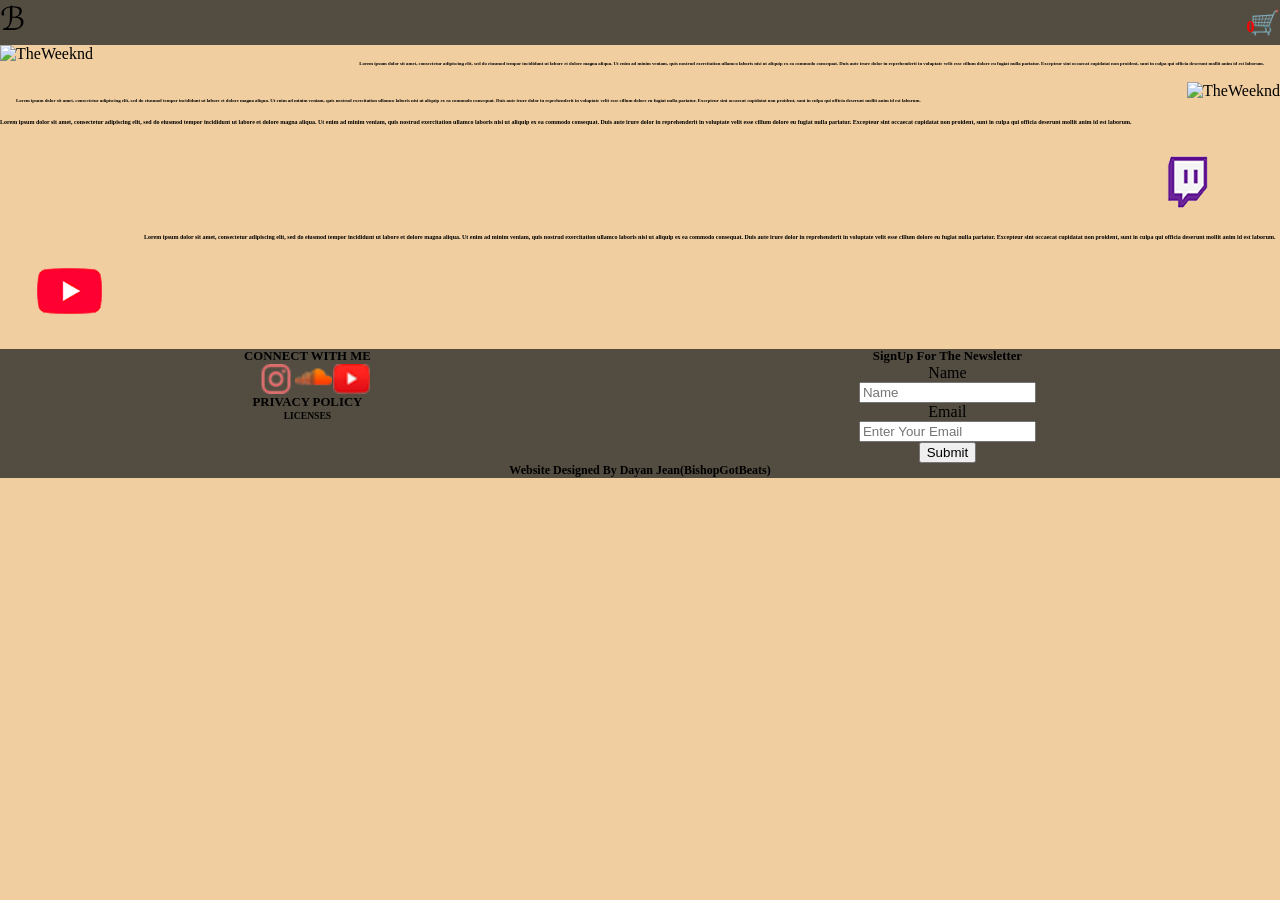
==== About Me.html @ 42acc10d "BishopGotBeats04.06.26" ====
<!DOCTYPE html>
<html>
<head>
    <title>BishopGotBeats</title>
    <meta name="viewport" content="width=device-width initial-scale=1.0">
    <link rel="stylesheet" href="BishopGotBeats.css">
</head>
<header>
    <div id="Logo" style="font-size: 2rem; cursor: pointer;"  onclick="window.location.href='StripeSoundsBeatz.html'"> &#x212C;</a></div>
    <div id="CartContainer" style="margin-top: 1vh;">
        <div id="Cart">&#x1F6D2;</div>
        <h1 id="CartQuantity">0</h1>
    </div>
</header>
<body>
    <div id="CartPopUpContainer">
        <div id="CartPopUp">
            <div id ="CloseModal" class="CloseButton" onclick= "closeModal()" style="margin-left: 60vw;" >×</div>
            <div id="CartInformation">
                <ul id="CartItems">
                 <!-- Cart Products Will Be Dynamically Loaded -->
                </ul>
                <p>Total: $<span id="CartTotal">0</span></p>
                <button id="BuyButton">Buy Now</button>
            </div>
        </div>
    </div>
    <section id="Biography">
        <picture>
                <source srcset="TheWeekndPhone.jpg" media="(width < 400px)">
                <source srcset="TheWeekndTablet.jpg" media="(width < 700px)">
                <source srcset="TheWeekndDesktop.jpg" media="(width > 700px)">
                <img src="TheWeekndDesktop.jpg" style="width: 50vw;" alt="TheWeeknd">
        </picture>
        <div id="BiographyText">
            <h1> Lorem ipsum dolor sit amet, consectetur adipiscing elit, 
                sed do eiusmod tempor incididunt ut labore et dolore magna aliqua. 
                Ut enim ad minim veniam, quis nostrud exercitation ullamco laboris 
                nisi ut aliquip ex ea commodo consequat. Duis aute irure dolor in 
                reprehenderit in voluptate velit esse cillum dolore eu fugiat nulla
                pariatur. Excepteur sint occaecat cupidatat non proident, sunt in 
                culpa qui officia deserunt mollit anim id est laborum.            
            </h1>
        </div>
    </section>
    <section id="Biography">
        <div id="BiographyText">
            <h1> Lorem ipsum dolor sit amet, consectetur adipiscing elit, 
                sed do eiusmod tempor incididunt ut labore et dolore magna aliqua. 
                Ut enim ad minim veniam, quis nostrud exercitation ullamco laboris 
                nisi ut aliquip ex ea commodo consequat. Duis aute irure dolor in 
                reprehenderit in voluptate velit esse cillum dolore eu fugiat nulla
                pariatur. Excepteur sint occaecat cupidatat non proident, sunt in 
                culpa qui officia deserunt mollit anim id est laborum.            
            </h1>
        </div>
        <picture>
                <source srcset="TheWeekndPhone.jpg" media="(width < 400px)">
                <source srcset="TheWeekndTablet.jpg" media="(width < 700px)">
                <source srcset="TheWeekndDesktop.jpg" media="(width > 700px)">
                <img src="TheWeekndDesktop.jpg" style="width: 50vw;" alt="TheWeeknd">
        </picture>
    </section>
    <section class="OtherOnlinePlatforms">
    <!-- <span id="AboutTwitchLiveStream"> </span> --> 
       <div class="SocialsTakeAction">
            <h1> Lorem ipsum dolor sit amet, consectetur adipiscing elit, 
                sed do eiusmod tempor incididunt ut labore et dolore magna aliqua. 
                Ut enim ad minim veniam, quis nostrud exercitation ullamco laboris 
                nisi ut aliquip ex ea commodo consequat. Duis aute irure dolor in 
                reprehenderit in voluptate velit esse cillum dolore eu fugiat nulla
                pariatur. Excepteur sint occaecat cupidatat non proident, sunt in 
                culpa qui officia deserunt mollit anim id est laborum.            
            </h1>
        </div>
        <a href="https://www.twitch.tv/stripesounds"> 
            <picture>
            <source srcset="\TwitchLogo114x114.png" width="114px" height="114px" media="(min-width: 360px)">
            <source srcset="\TwitchLogo320x192.png" width="320px" height="192px" media="(min-width: 810px)">
            <source srcset="\TwitchLogo500x120.png" width="500px" height="120px" media="(min-width: 1280px)">
            <img src="\TwitchLogo500x120.png" alt="StripeSoundsBeatz">
            </picture>
        </a>
    </section>
    <section class="OtherOnlinePlatforms">
        <a href="https://www.youtube.com/@StripeSoundsBeatz/"> 
            <picture>
            <source srcset="\YoutubeLogo114x144.png" media="(min-width: 360px)">
            <source srcset="\YoutubeLogo320x192.png" media="(min-width: 810px)">
            <source srcset="\YoutubeLogo500x120.png" media="(min-width: 1280px)">
            <img src="\YoutubeLogo500x120.png" alt="StripeSoundsBeatz">
        </picture>
        </a>
        <div class="SocialsTakeAction">
            <h1> Lorem ipsum dolor sit amet, consectetur adipiscing elit, 
                sed do eiusmod tempor incididunt ut labore et dolore magna aliqua. 
                Ut enim ad minim veniam, quis nostrud exercitation ullamco laboris 
                nisi ut aliquip ex ea commodo consequat. Duis aute irure dolor in 
                reprehenderit in voluptate velit esse cillum dolore eu fugiat nulla
                pariatur. Excepteur sint occaecat cupidatat non proident, sunt in 
                culpa qui officia deserunt mollit anim id est laborum.            
            </h1>
        </div>
    </section>
    <script src="Modals.js"></script>
    <script src="MusicPlayer.js"></script>
    <script src="MusicPlaylist.js"></script>
    <script src="Cart.js"></script>
</body>
<footer>
    <div id="Container" style="display: flex; text-align: center; justify-content: space-around;">
        <div id="SocialMediaIconsWOthers">
        <h1> CONNECT WITH ME</h1>
            <div style="display: flex; justify-content: space-evenly;">
                <a href="https://www.instagram.com/stripesoundsbeatz/"> 
                <picture>
                    <source srcset="InstagramLogo25x20.png" media="(min-width: 360px)">
                    <source srcset="InstagramLogo810x1080.png" width="500vw" height="500vh" media="(min-width: 810px)">
                    <source srcset="InstagramLogo1280x720" width="500vw" height="500vh" media="(min-width: 1280px)">
                    <img src="InstagramLogo1280x720" style="width: 150%;" alt="InstagramLogo1280x720">
                </picture>
                </a>
                <a href="https://soundcloud.com/STRIPESOUNDS"> 
                <picture>
                    <source srcset="SoundCloudLogo25x20.png" media="(min-width: 360px)">
                    <source srcset="SoundCloudLogo810x1080.png" width="500vw" height="500vh" media="(min-width: 810px)">
                    <source srcset="SoundCloudLogo1280x720" width="500vw" height="500vh" media="(min-width: 1280px)">
                    <img src="SoundCloudLogo1280x720" style="width: 150%;" alt="SoundCloudLogo1280x720">
                </picture>
                </a>
                <a href="https://www.youtube.com/@StripeSoundsBeatz/"> 
                <picture> 
                    <source srcset="YTFooterLogo25x20.png" media="(min-width: 360px)">
                    <source srcset="YTFooterLogo810x1080.png" width="500vw" height="500vh" media="(min-width: 810px)">
                    <source srcset="YTFooterLogo1280x720.png" width="500vw" height="500vh" media="(min-width: 1280px)">
                    <img src="YTFooterLogo1280x720.png" style="width: 150%;" alt="YTFooterLogo1280x720">
                </picture>
                </a>
            </div>
            <div id="Privacy&Licenses" style="font-size: 0.4rem;">
                <h1>PRIVACY POLICY</h1>
                <h2>LICENSES</h2>
            </div>    
        </div>
        <div id="NewsLetterSignup">
            <h1> SignUp For The Newsletter </h1>
            <label for="Name"> Name</label>
            <br>
            <input type="text" name="Name" placeholder="Name">
            <br>
            <label for="Email"> Email</label>
            <br>
            <input type="text" name="Name" placeholder="Enter Your Email">
            <br>
            <input type="submit" name="Name">
        </div>
    </div>    
    <h1 style="font-size: 0.750rem; text-align: center;">
            Website Designed By Dayan Jean(BishopGotBeats)
    </h1> 
</footer>
</html>
---- BishopGotBeats.css ----
*{
    margin:0;
}
header {
    background-color: #534D41;
    text-align: center; 
    display: flex; 
    justify-content: space-between;  
    font-size: 1rem;    
    height: 5vh;
}

body { 
    background-color: #F0CEA0;
} 

#Logo {
    font-size: 2rem;
    cursor: pointer;
}

.CloseButton {
    font-size: 4rem; 
    position:relative; 
    cursor: pointer;

}

#NewsLetterContainer {
    display: block; 
    position: fixed;  
    left: 0; 
    top: 0;  
    width: 100%; 
    height: 100%; 
    background-color: rgba(0,0,0,0.4); 
}



#Cart {
    cursor: pointer;
    font-size: 1.5rem;
}

#CartQuantity {
    font-size: 1rem; 
    color: red; 
    position: absolute; 
    top: 2vh; 
    right: 2vw; 
    border-radius: 50%;
}

#CartPopUpContainer {
    position: fixed;
    top: 0; 
    left: 0; 
    width: 100%; 
    height: 100%; 
    background-color: rgba(0, 0, 0, 0.8); 
    justify-content: center;
    align-items: center; 
    z-index: 1;
    display: none;
}
#CartPopUp {
    height: 50vh; 
    width: 75vw; 
    background-color: white; 
    margin-left: 12vw;
    margin-top: 20vh;
    z-index: 2;
}

#CartInformation {
    border: #534D41 solid 4px;
}

#PlaylistHamburger {
    color: black; 
    font-size: 2rem; 
    position: absolute; 
    left: 88vw; 
    top: 8vh; 
    cursor: pointer;
}

#MusicPlayer {
    height: 25vh;
    background-color: #F0CEA0;
}

#SongInfo {
    position: relative; 
    top: 6vh;
    text-align: center;
    font-size: 0.25rem;
}
#ControlsWCart {
    display: flex;
    justify-content: center;
    margin-top: 8vh;
    font-size: 0.75rem;
}

.Controls{
    cursor: pointer;
    margin-top: 1vh;
}

#ProgressBarContainer {
  width: 50%;
  height: 20px;
  background-color: #eee;
  border-radius: 5px;
  cursor: pointer;
  margin-top: 3vh;
}

#ProgressBarFill {
  height: 100%;
  width: 0%; /* Initial width */
  background-color: #4CAF50;
}

.PopupModal {
     height: 25vh;
     display: none;
     position: fixed; 
     top: 5.375vh; 
     background-color: white;
}

#PlaylistModal {
    background-color: #534D41;
    height: 25vh; 
    position: relative; 
    bottom: 15vh; 
    display: none; 
    overflow: scroll;
    overflow-x: hidden;
}

#PlaylistSearchField {
    width: 75vw; 
    margin-left: 10vw;
    height: 2vh; 
    font-size: 1rem; 
    text-align: center;
}

#LicenseModalContainer {
    display: none;
    width: 100%;
    height: 100%;
    background-color: rgba(0, 0, 0, 0.8);
    position: fixed;
    top: 0;
    z-index: 1;
}

#LicenseModal {
    height: 50vh;
    width: 75vw;
    background-color: white;
    font-size: 0.350rem;
    text-align: center;
    margin-left: 12vw;
    margin-top: 20vh;
}

#LicenseNavigationContainer {
    position: relative; 
    bottom: -10vh;
    margin-top: -5vh;

    display: flex; 
    justify-content: space-between; 
    color: white;
    font-size: 2rem; 
    font-weight: bold;
}

.LicensesWPic {
    padding-top: 2vh; 
    text-align: center;
    font-size: 0.450rem;
    display: flex;
}

#Biography {
    display: flex;
    justify-content: space-between;
}

#BiographyText {
    padding: 1rem;
    font-size: 0.20rem;
    text-align: center;
}
.OtherOnlinePlatforms {
    display: flex;
    font-size: 0.25rem;
}


#TestimonialsContainer {
    display: flex
}

footer{
    background-color: #534D41;
    justify-content: center;    
    font-size: 0.4rem;   
}

#NewsLetterSignup label {
    font-size: 1rem;
}


@media (min-width: 600px) {
    #LicenseInformation {
    padding-top: 6vh; 
    text-align: center;
    font-size: 0.4rem;
    }   
}

@media (min-width: 800px) {
    #LicenseInformation {
    padding-top: 8vh; 
    text-align: center;
    font-size: 0.5rem;
    }   
}

@media (min-width: 1000px) {
    #LicenseInformation {
    padding-top: 10vh; 
    text-align: center;
    font-size: 0.675rem;
    }   
}

@media (min-width: 1100px) {
    #LicenseInformation {
    padding-top: 20vh; 
    text-align: center;
    font-size: 0.7rem;
    }   
}
/* #SocialMediaIcons {
    display: flex;
    justify-content: center;
}
*/




/*
@media (min-width: 600px) {
    #SongInfo {
        top: 6vh;
        font-size: 0.775rem;
    }
    #ControlsWCart {
    margin-top: 7.75vh;
    font-size: 4rem;
    }

}

@media (min-width: 700px) {
    #SongInfo {
        top: 6vh;
        font-size: 0.725rem;
    }
    #ControlsWCart {
    margin-top: 7.75vh;
    font-size: 3.50rem;
    }  
}

@media (min-width: 800px) {
    #SongInfo {
        top: 6vh;
        font-size: 0.675rem;
    }
    #ControlsWCart {
    margin-top: 7.75vh;
    font-size: 2.75rem;
    }
}

@media (max-width: 600px) {
    #MusicPlayer {
    height: 25vh;
    background-color: #534D41;
    } 
}

@media (min-width: 700px) {
    #MusicPlayer {
    height: 30vh;
    background-color: #534D41;
    } 
}

@media (min-width: 900px) {
    #SongInfo {
        top: 6vh;
        font-size: 0.625rem;
    }
    #ControlsWCart {
    margin-top: 7.75vh;
    font-size: 2rem;
    }
}

@media (min-width: 1000px) {
    #SongInfo {
        top: 6vh;
        font-size: 0.6rem;
    }
    #ControlsWCart {
    margin-top: 7.75vh;
    font-size: 2rem;
    }

    #MusicPlayer {
    height: 50vh;
    background-color: #534D41;
    } 
}
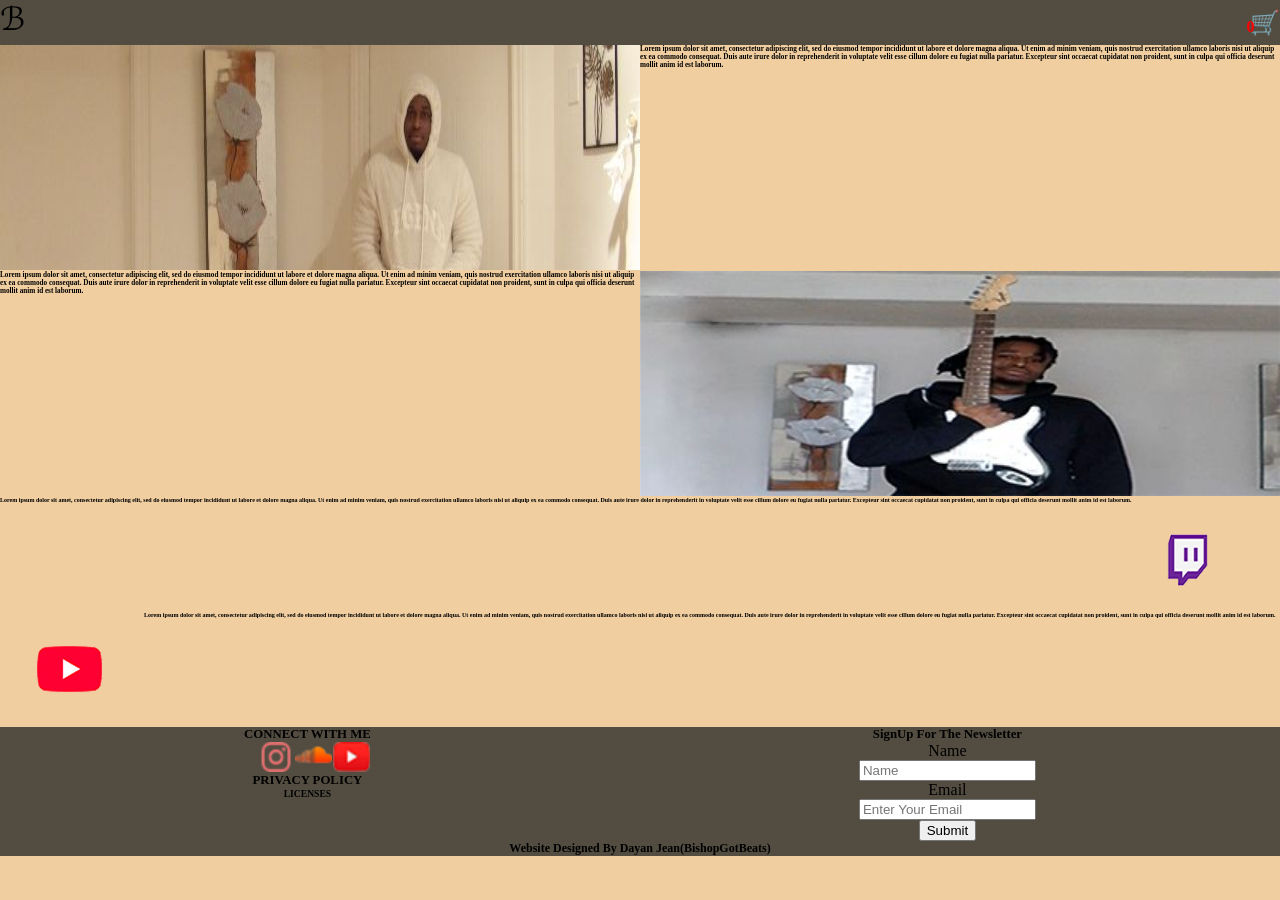
==== commit 7cdb4fa1: "BishopGotBeats04-26-2026" ====
--- a/About Me.html
+++ b/About Me.html
@@ -6,7 +6,7 @@
     <link rel="stylesheet" href="BishopGotBeats.css">
 </head>
 <header>
-    <div id="Logo" style="font-size: 2rem; cursor: pointer;"  onclick="window.location.href='StripeSoundsBeatz.html'"> &#x212C;</a></div>
+    <div id="Logo" style="font-size: 2rem; cursor: pointer;"  onclick="window.location.href='index.html'"> &#x212C;</a></div>
     <div id="CartContainer" style="margin-top: 1vh;">
         <div id="Cart">&#x1F6D2;</div>
         <h1 id="CartQuantity">0</h1>
@@ -27,11 +27,11 @@
     </div>
     <section id="Biography">
         <picture>
-                <source srcset="TheWeekndPhone.jpg" media="(width < 400px)">
-                <source srcset="TheWeekndTablet.jpg" media="(width < 700px)">
-                <source srcset="TheWeekndDesktop.jpg" media="(width > 700px)">
-                <img src="TheWeekndDesktop.jpg" style="width: 50vw;" alt="TheWeeknd">
-        </picture>
+				<source srcset="BishopGotBeats180x120.jpg" media="(width < 360px)">
+				<source srcset="BishopGotBeats380x180.jpg" media="(width < 810px)">
+				<source srcset="BishopGotBeats640x150.jpg" media="(width < 1000px)">
+				<img src="BishopGotBeats640x150.jpg" style="width: 50vw; height: 25vh;" alt="BishopGotBeatsDreads">
+		</picture>
         <div id="BiographyText">
             <h1> Lorem ipsum dolor sit amet, consectetur adipiscing elit, 
                 sed do eiusmod tempor incididunt ut labore et dolore magna aliqua. 
@@ -55,11 +55,11 @@
             </h1>
         </div>
         <picture>
-                <source srcset="TheWeekndPhone.jpg" media="(width < 400px)">
-                <source srcset="TheWeekndTablet.jpg" media="(width < 700px)">
-                <source srcset="TheWeekndDesktop.jpg" media="(width > 700px)">
-                <img src="TheWeekndDesktop.jpg" style="width: 50vw;" alt="TheWeeknd">
-        </picture>
+				<source srcset="BishopGotBeatsGuitar180x120.jpg"media="(width < 360px)">
+				<source srcset="BishopGotBeatsGuitar384x193.jpg" media="(width < 810px)">
+				<source srcset="BishopGotBeatsGuitar683x146.jpg" media="(width < 1000px)">
+				<img src="BishopGotBeatsGuitar683x146.jpg" style="width: 50vw; height: 25vh;" alt="BishopGotBeatsDreads">
+		</picture>
     </section>
     <section class="OtherOnlinePlatforms">
     <!-- <span id="AboutTwitchLiveStream"> </span> --> 
--- a/BishopGotBeats.css
+++ b/BishopGotBeats.css
@@ -170,34 +170,26 @@
     margin-top: 20vh;
 }
 
-#LicenseNavigationContainer {
-    position: relative; 
-    bottom: -10vh;
-    margin-top: -5vh;
-
-    display: flex; 
-    justify-content: space-between; 
-    color: white;
-    font-size: 2rem; 
-    font-weight: bold;
-}
-
-.LicensesWPic {
-    padding-top: 2vh; 
-    text-align: center;
-    font-size: 0.450rem;
-    display: flex;
+#Licenses {
+    display: flex; 
+    font-size: 0.5rem; 
+    text-align: center; 
+    justify-content: center; 
+    margin-top: 1vh;
+}
+
+#Licenses ul {
+    list-style-type: none;
+}
+
+#AboutMeTxtWPic {
+    display: flex; 
+    font-size: 0.5rem;
 }
 
 #Biography {
     display: flex;
-    justify-content: space-between;
-}
-
-#BiographyText {
-    padding: 1rem;
-    font-size: 0.20rem;
-    text-align: center;
+    font-size: 0.3rem;
 }
 .OtherOnlinePlatforms {
     display: flex;
@@ -220,122 +212,23 @@
 }
 
 
-@media (min-width: 600px) {
-    #LicenseInformation {
-    padding-top: 6vh; 
-    text-align: center;
-    font-size: 0.4rem;
+@media (width > 500px) {
+    #AboutMeTxtWPic {
+    display: flex; 
+    font-size: 0.650rem;
     }   
 }
 
-@media (min-width: 800px) {
-    #LicenseInformation {
-    padding-top: 8vh; 
-    text-align: center;
-    font-size: 0.5rem;
+@media (width > 800px) {
+    #AboutMeTxtWPic {
+    display: flex; 
+    font-size: 0.75rem;
     }   
 }
 
-@media (min-width: 1000px) {
-    #LicenseInformation {
-    padding-top: 10vh; 
-    text-align: center;
-    font-size: 0.675rem;
+@media (width > 1200px) {
+    #AboutMeTxtWPic {
+    display: flex; 
+    font-size: 0.775rem;
     }   
-}
-
-@media (min-width: 1100px) {
-    #LicenseInformation {
-    padding-top: 20vh; 
-    text-align: center;
-    font-size: 0.7rem;
-    }   
-}
-/* #SocialMediaIcons {
-    display: flex;
-    justify-content: center;
-}
-*/
-
-
-
-
-/*
-@media (min-width: 600px) {
-    #SongInfo {
-        top: 6vh;
-        font-size: 0.775rem;
-    }
-    #ControlsWCart {
-    margin-top: 7.75vh;
-    font-size: 4rem;
-    }
-
-}
-
-@media (min-width: 700px) {
-    #SongInfo {
-        top: 6vh;
-        font-size: 0.725rem;
-    }
-    #ControlsWCart {
-    margin-top: 7.75vh;
-    font-size: 3.50rem;
-    }  
-}
-
-@media (min-width: 800px) {
-    #SongInfo {
-        top: 6vh;
-        font-size: 0.675rem;
-    }
-    #ControlsWCart {
-    margin-top: 7.75vh;
-    font-size: 2.75rem;
-    }
-}
-
-@media (max-width: 600px) {
-    #MusicPlayer {
-    height: 25vh;
-    background-color: #534D41;
-    } 
-}
-
-@media (min-width: 700px) {
-    #MusicPlayer {
-    height: 30vh;
-    background-color: #534D41;
-    } 
-}
-
-@media (min-width: 900px) {
-    #SongInfo {
-        top: 6vh;
-        font-size: 0.625rem;
-    }
-    #ControlsWCart {
-    margin-top: 7.75vh;
-    font-size: 2rem;
-    }
-}
-
-@media (min-width: 1000px) {
-    #SongInfo {
-        top: 6vh;
-        font-size: 0.6rem;
-    }
-    #ControlsWCart {
-    margin-top: 7.75vh;
-    font-size: 2rem;
-    }
-
-    #MusicPlayer {
-    height: 50vh;
-    background-color: #534D41;
-    } 
-}
-
-
-
-
+}
